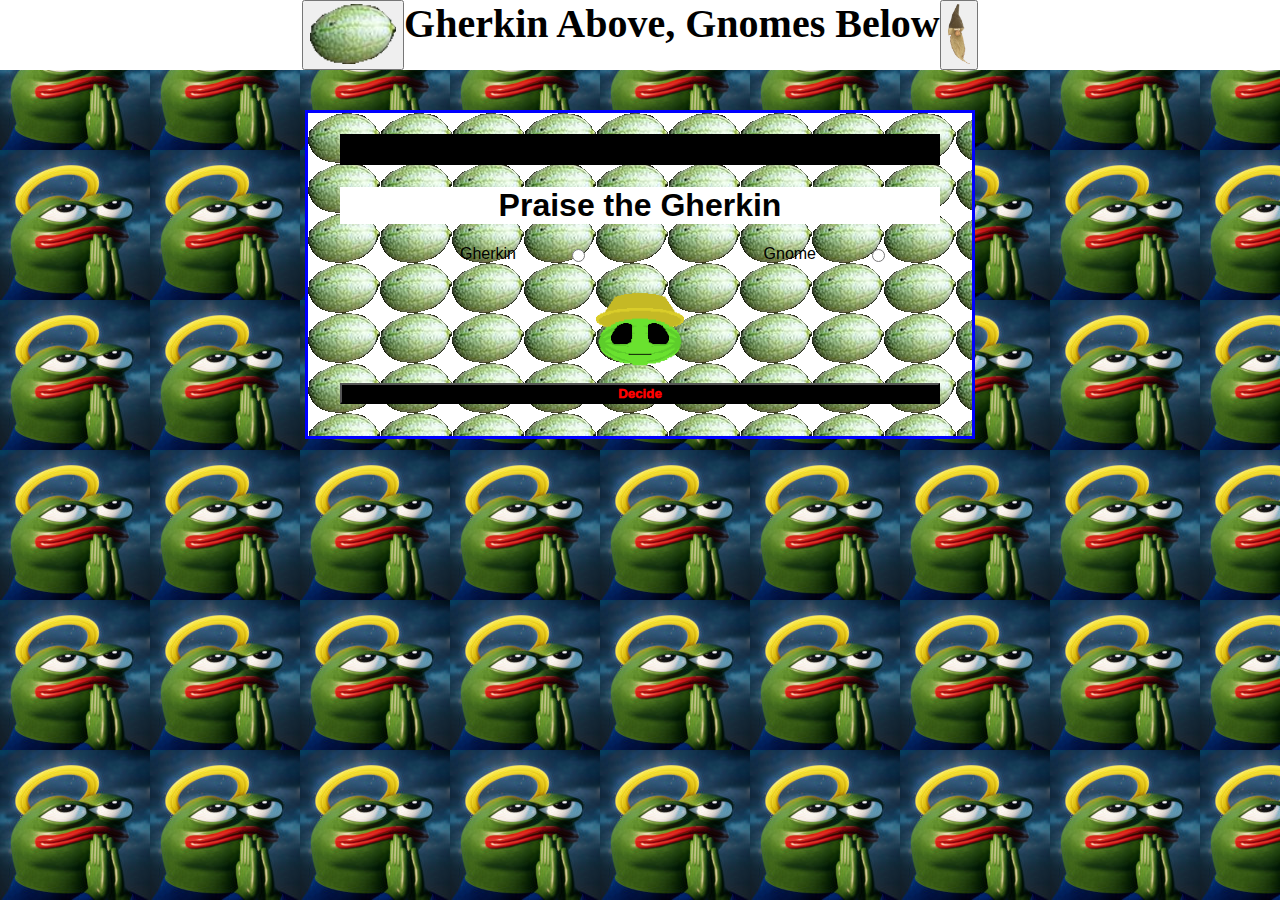
==== pistachio_secrets.html @ a565b6e4 "Initial commit" ====
<!DOCTYPE html>
<html>
<head>
    <meta charset="UTF-8">
    <meta name="viewport" content="width=device-width, initial-scale=1">
    <title>Worship the Great Gherkin</title>
    <link id='stylesheet' rel="stylesheet" href="Index_Source.css">
</head>
<body>
    <main>
        <h1 id="PraiseCommand"></h1>
        <h1 id="WorshipDemand">Praise the Gherkin</h1>
        <form id ="WillPraise" name="PraiseHim"
            action="He_Is_Praised.html" method="get">
        
            <div>
                <!--On radio button change, change Gherkin image from happy to angry-->
                <label for="Gherkin" id="Gherkin">Gherkin</label>
                <input type="radio" id="GherkinBtn" name="GorG" value="Gherkin" class="Btn">

                <label for="Gnome">Gnome</label>
                <input type="radio" id="GnomeBtn" name="GorG" value="Gnome" class="Btn">
            </div>

            <div>
                <label for="buttonStatus" id="RadioStatus"><img src="NeutralGherkin.png" id="Gherkin_image" class="center"></label>
            </div>

            <div>
                <input type="button" id="BtnDecision" value="Decide">
            </div>
        </form>
    </main>
    <script src="Gherkin_JS.js"></script>
    <script src="https://code.jquery.com/jquery-3.4.1.slim.min.js"></script>
</body>
</html>
---- Index_Source.css ----
body {
    font-family: Arial, Helvetica, sans-serif;
    background-color: white;
    margin: 0 auto;
    width: auto;
    padding: 0 0em 1em;
    background-image: url("PepePray.jpg");
}
main {
    background-color: white;
    width: 600px;
    border: 3px solid blue;
    padding: 0 2em 1em;
    margin: auto;
    background-image: url("GherkinIcon.png");
}
h1 {
    color: black;
    width: auto;
    text-align: center;
    background-color: white;
}
#PraiseCommand {
    color: red;
    height: 31px;
    background-color: black;
}
div {
    display: flex;
    justify-content: center;
    margin-bottom: 1em;
}
label {
    display: inline-block;
    width: 11em;
    text-align: right;
}
input {
    margin-left: auto;
    margin-right: auto;
}
span {
    color: red;
}
.center {
    display: block;
    margin-left: auto;
    margin-right: auto;
    width: 50%;
  }

#BtnDecision {
    background-color: black;
    color: red;
    font-weight: 999;
    width: 100%;
}
#GAGB {
    background-color: white;
    width: auto;
    font-weight: 900;
    font-family: "Papyrus", fantasy;
    font-size: 40px;
    height: 70px;
}

/* Dropdown Button */
.dropbtn {
    background-color: #3498DB;
    color: white;
    padding: 16px;
    font-size: 16px;
    border: none;
    cursor: pointer;
  }
  
  /* Dropdown button on hover & focus */
  .dropbtn:hover, .dropbtn:focus {
    background-color: #2980B9;
  }
  
  /* The container <div> - needed to position the dropdown content */
  .dropdown {
    position: relative;
    display: inline-block;
  }
  
  /* Dropdown Content (Hidden by Default) */
  .dropdown-content {
    display: none;
    position: absolute;
    background-color: #f1f1f1;
    min-width: 160px;
    box-shadow: 0px 8px 16px 0px rgba(0,0,0,0.2);
    z-index: 1;
  }
  
  /* Links inside the dropdown */
  .dropdown-content a {
    color: black;
    padding: 12px 16px;
    text-decoration: none;
    display: block;
  }
  
  /* Change color of dropdown links on hover */
  .dropdown-content a:hover {background-color: #ddd;}
  
  /* Show the dropdown menu (use JS to add this class to the .dropdown-content container when the user clicks on the dropdown button) */
  .show {display:block;}
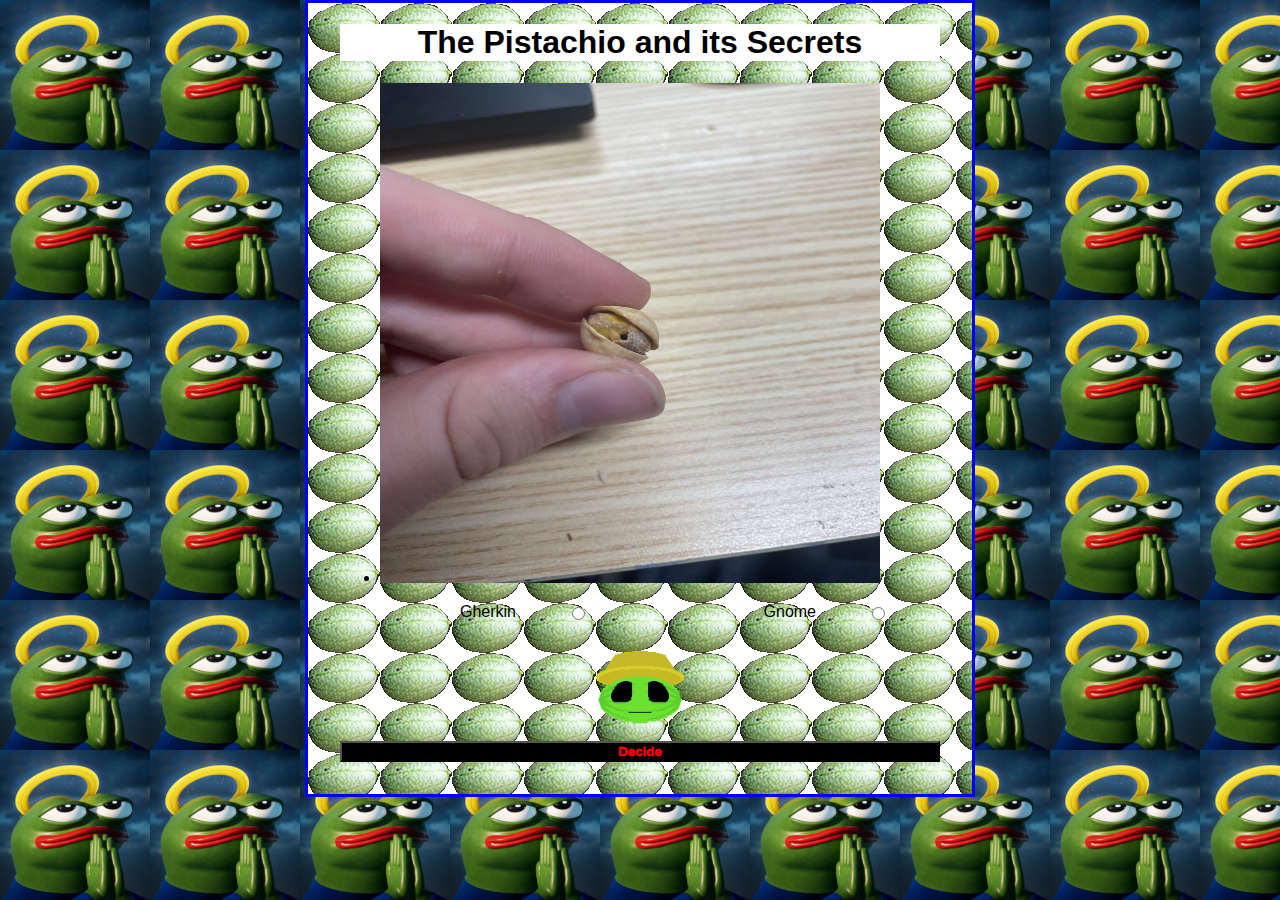
==== commit 533f4216: "guh" ====
--- a/pistachio_secrets.html
+++ b/pistachio_secrets.html
@@ -8,11 +8,13 @@
 </head>
 <body>
     <main>
-        <h1 id="PraiseCommand"></h1>
-        <h1 id="WorshipDemand">Praise the Gherkin</h1>
+        <h1 id="top">The Pistachio and its Secrets</h1>
         <form id ="WillPraise" name="PraiseHim"
             action="He_Is_Praised.html" method="get">
-        
+            <ul id="slider">
+                <li><img src="Pistachio_secret1.jpg" style="width:500px;height:500px;" id="slides"/></li> 
+            </ul>
+
             <div>
                 <!--On radio button change, change Gherkin image from happy to angry-->
                 <label for="Gherkin" id="Gherkin">Gherkin</label>
@@ -31,7 +33,7 @@
             </div>
         </form>
     </main>
-    <script src="Gherkin_JS.js"></script>
+    <script src="pistachio_secret_JS.js"></script>
     <script src="https://code.jquery.com/jquery-3.4.1.slim.min.js"></script>
 </body>
 </html>
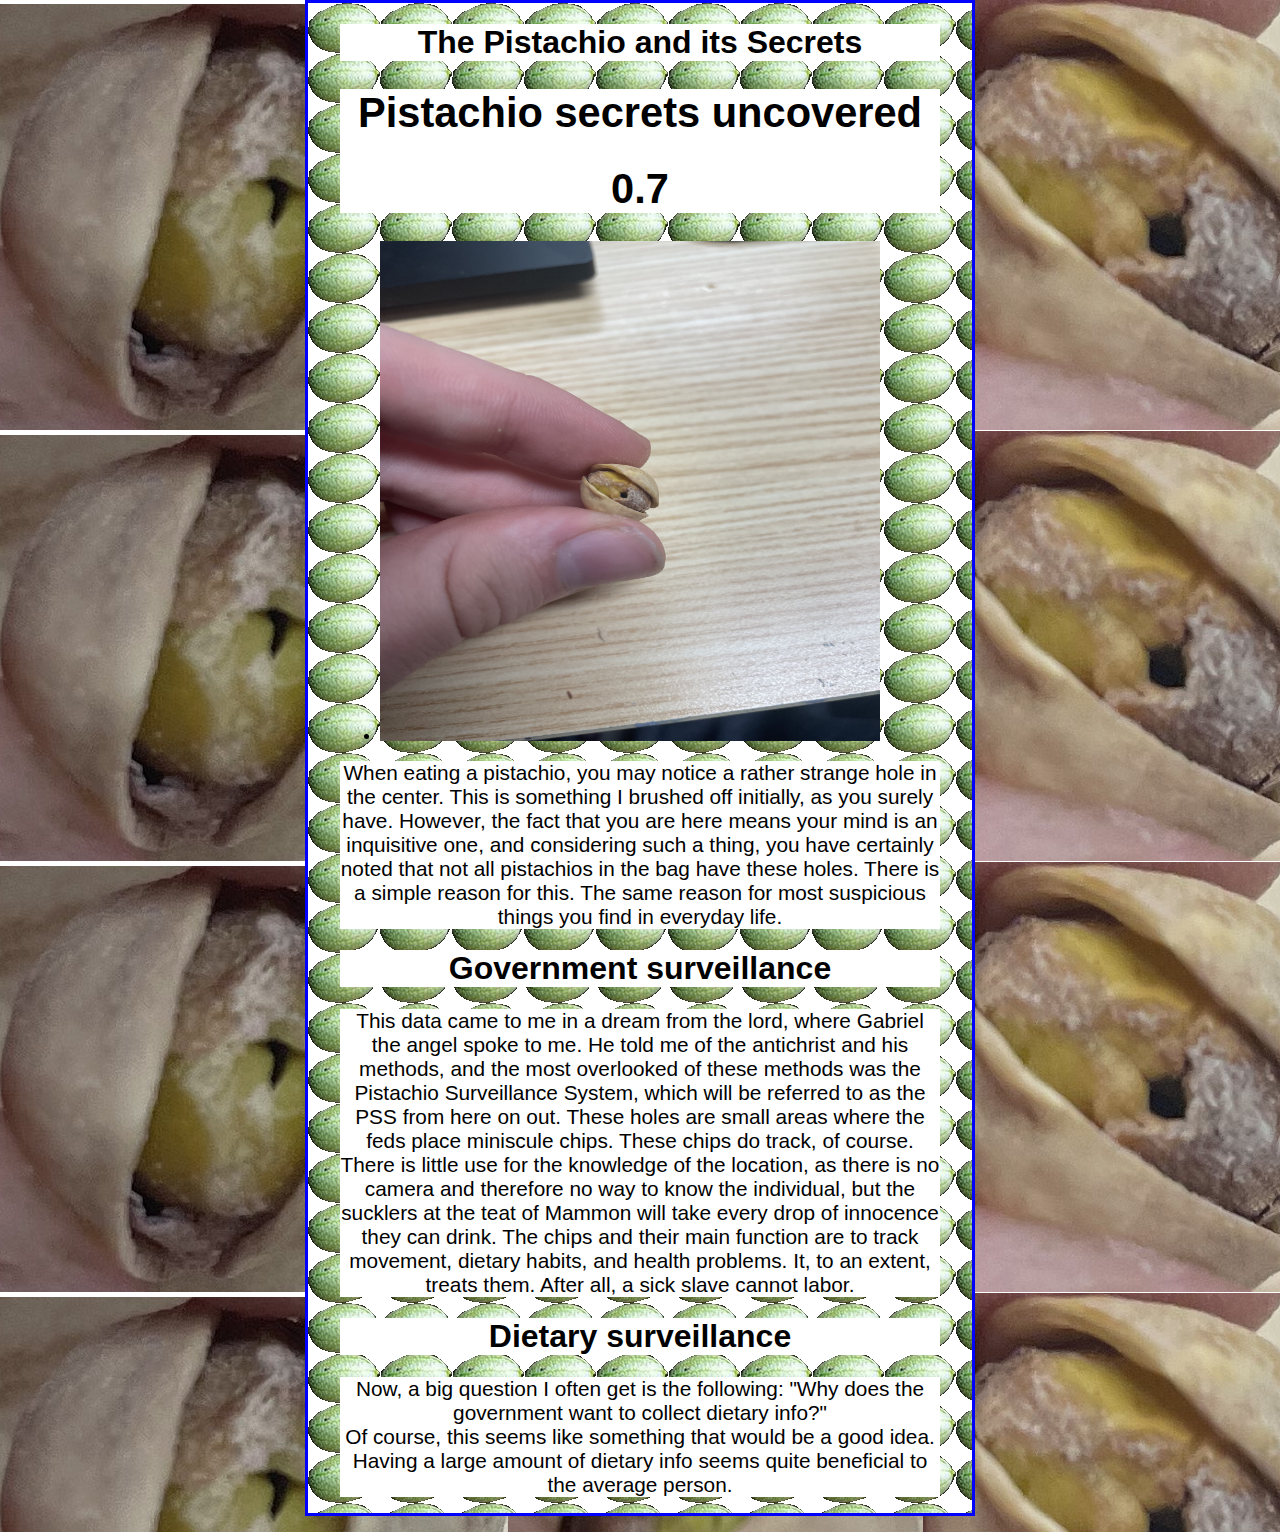
==== commit ec11d4f5: "Added timer" ====
--- a/pistachio_secrets.html
+++ b/pistachio_secrets.html
@@ -4,34 +4,49 @@
     <meta charset="UTF-8">
     <meta name="viewport" content="width=device-width, initial-scale=1">
     <title>Worship the Great Gherkin</title>
-    <link id='stylesheet' rel="stylesheet" href="Index_Source.css">
+    <link id='stylesheet' rel="stylesheet" href="Pistachio_Source.css">
 </head>
 <body>
     <main>
-        <h1 id="top">The Pistachio and its Secrets</h1>
+        <h1 id="top1">The Pistachio and its Secrets</h1>
+        <div>
+        <h1>Pistachio secrets uncovered</h1>
+        <h1 id="pstcho_secret_uncovered">0</h1>
+        </div>
+
         <form id ="WillPraise" name="PraiseHim"
             action="He_Is_Praised.html" method="get">
+            <!--This is an image that cycles every few seconds, showing pistachio holes-->
             <ul id="slider">
-                <li><img src="Pistachio_secret1.jpg" style="width:500px;height:500px;" id="slides"/></li> 
+                <li><img src="Pistachio_secret1.jpg" style="width:500px;height:500px;" id="slide"/></li> 
             </ul>
 
-            <div>
-                <!--On radio button change, change Gherkin image from happy to angry-->
-                <label for="Gherkin" id="Gherkin">Gherkin</label>
-                <input type="radio" id="GherkinBtn" name="GorG" value="Gherkin" class="Btn">
-
-                <label for="Gnome">Gnome</label>
-                <input type="radio" id="GnomeBtn" name="GorG" value="Gnome" class="Btn">
-            </div>
-
-            <div>
-                <label for="buttonStatus" id="RadioStatus"><img src="NeutralGherkin.png" id="Gherkin_image" class="center"></label>
-            </div>
-
-            <div>
-                <input type="button" id="BtnDecision" value="Decide">
-            </div>
-        </form>
+        <!--Generic button to expand the menus-->
+        <div>
+            When eating a pistachio, you may notice a rather strange hole in the center. This is something I brushed
+            off initially, as you surely have. However, the fact that you are here means your mind is an inquisitive one,
+            and considering such a thing, you have certainly noted that not all pistachios in the bag have these holes.
+            There is a simple reason for this. The same reason for most suspicious things you find in everyday life.
+        </div>
+        <h1>Government surveillance</h1>
+        <div>
+            This data came to me in a dream from the lord, where Gabriel the angel spoke to me. He
+            told me of the antichrist and his methods, and the most overlooked of these methods was
+            the Pistachio Surveillance System, which will be referred to as the PSS from here on out.
+            These holes are small areas where the feds place miniscule chips. These chips do track,
+            of course. There is little use for the knowledge of the location, as there is no camera
+            and therefore no way to know the individual, but the sucklers at the teat of Mammon will 
+            take every drop of innocence they can drink. The chips and their main function are to
+            track movement, dietary habits, and health problems. It, to an extent, treats them. After
+             all, a sick slave cannot labor. 
+        </div>
+        <h1>Dietary surveillance</h1>
+        <div>
+            Now, a big question I often get is the following: "Why does the government want to
+             collect dietary info?" <br>
+            Of course, this seems like something that would be a good idea. Having a large amount
+            of dietary info seems quite beneficial to the average person.
+        </div>
     </main>
     <script src="pistachio_secret_JS.js"></script>
     <script src="https://code.jquery.com/jquery-3.4.1.slim.min.js"></script>
--- a/Pistachio_Source.css
+++ b/Pistachio_Source.css
@@ -0,0 +1,112 @@
+body {
+    font-family: Arial, Helvetica, sans-serif;
+    background-color: white;
+    margin: 0 auto;
+    width: auto;
+    padding: 0 0em 1em;
+    background-image: url("PistachioSecretBanner.png");
+}
+main {
+    background-color: white;
+    width: 600px;
+    border: 3px solid blue;
+    padding: 0 2em 1em;
+    margin: auto;
+    background-image: url("GherkinIcon.png");
+}
+h1 {
+    color: black;
+    width: auto;
+    text-align: center;
+    background-color: white;
+}
+#PraiseCommand {
+    color: red;
+    height: 31px;
+    background-color: black;
+}
+div {
+  color: black;
+  width: auto;
+  text-align: center;
+  background-color: white;
+  font-size: 1.3em;
+}
+label {
+    display: inline-block;
+    width: 11em;
+    text-align: right;
+}
+input {
+    margin-left: auto;
+    margin-right: auto;
+}
+span {
+    color: red;
+}
+.center {
+    display: block;
+    margin-left: auto;
+    margin-right: auto;
+    width: 50%;
+  }
+
+#BtnDecision {
+    background-color: black;
+    color: red;
+    font-weight: 999;
+    width: 100%;
+}
+#GAGB {
+    background-color: white;
+    width: auto;
+    font-weight: 900;
+    font-family: "Papyrus", fantasy;
+    font-size: 40px;
+    height: 70px;
+}
+
+/* Dropdown Button */
+.dropbtn {
+    background-color: #3498DB;
+    color: white;
+    padding: 16px;
+    font-size: 16px;
+    border: none;
+    cursor: pointer;
+  }
+  
+  /* Dropdown button on hover & focus */
+  .dropbtn:hover, .dropbtn:focus {
+    background-color: #2980B9;
+  }
+  
+  /* The container <div> - needed to position the dropdown content */
+  .dropdown {
+    position: relative;
+    display: inline-block;
+  }
+  
+  /* Dropdown Content (Hidden by Default) */
+  .dropdown-content {
+    display: none;
+    position: absolute;
+    background-color: #f1f1f1;
+    min-width: 160px;
+    box-shadow: 0px 8px 16px 0px rgba(0,0,0,0.2);
+    z-index: 1;
+  }
+  
+  /* Links inside the dropdown */
+  .dropdown-content a {
+    color: black;
+    padding: 12px 16px;
+    text-decoration: none;
+    display: block;
+  }
+  
+  /* Change color of dropdown links on hover */
+  .dropdown-content a:hover {background-color: #ddd;}
+  
+  /* Show the dropdown menu (use JS to add this class to the .dropdown-content container when the user clicks on the dropdown button) */
+  .show {display:block;}